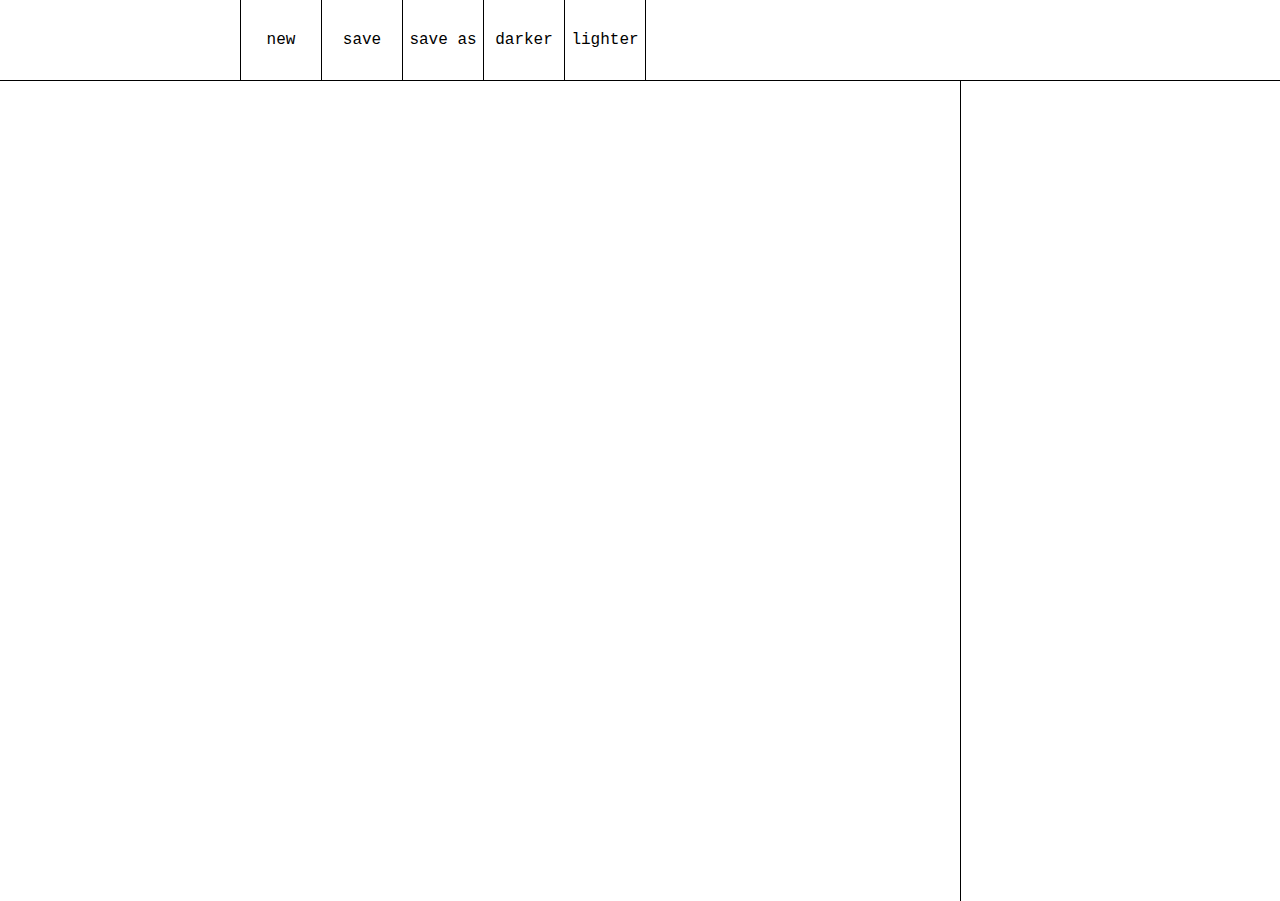
==== index.html @ 558dcccb "Initial commit" ====
<head>
    <link rel = "stylesheet" href = "style.css" lang = "en">
</head>

<body>
    <div id = "toolbar">
        <div id = "fileLoadContainer">
            <input id = "fileSelect" class = "fileSelect" type = "file" title = "Load file"></input>
        </div>
        <div id = "fileNew" title = "Create new file" class = "tapCtrl">new</div>
        <div id = "fileSave" title = "Save to current file" class = "tapCtrl">save</div>
        <div id = "fileSaveAs" title = "Save in new file" class = "tapCtrl">save as</div>
        <div id = "darker"  title = "Make the background darker" class = "tapCtrl">darker</div>
        <div id = "lighter" title = "Make the background lighter" class = "tapCtrl">lighter</div>
        <!--
        <div id = "dirList"></div>
        <div id = "addLibFileContainer">
            <input multiple id = "addLibFile" class = "fileSelect" type = "file" title = "Add files to library"></input>
        </div>
        -->
        <div id = "configOptions">
        </div>
    </div>
    <div id = "editor">
        <textarea class = "scroll" id = "textareaEntry" wrap = "hard" autofocus = "true"
            autocomplete = "false" spellcheck = "false"></textarea>
        <div id = "library"></div>
    </div>
    <script type = "text/javascript" src = "main.js"></script>

</body>
---- style.css ----
body {
    font-family: monospace;
    margin: 0px;
    padding: 0px;
    overflow: hidden;
    color: var(--color_fg);
    background-color: var(--color_bg);
    caret-color: var(--color_fg);
}

:root {
    --color_bg: #ffffff;
    --color_fg: #000000;
    --color_hl: #000000fe;
}

::selection {
    color: var(--color_bg);
    background-color: var(--color_hl);
}

:-webkit-any-link {
    color: var(--color_fg);
}

.borderless_form {
    border-style: hidden;
}:focus {
    outline: none;
}

.tapCtrl {
    width: 80px;
    height: 80px;
    font-size: 16px;
    text-align: center;
    line-height: 80px;
    border-right: 1px solid var(--color_fg);
    cursor: pointer;
    overflow: hidden;
}

#toolbar {
    display: flex;
    width: 100%;
    height: 80px;
    color: var(--color_fg);
    background-color: var(--color_bg);
    border-bottom: 1px solid var(--color_fg);
    user-select: none;
    flex: 0px;
}

#fileLoadContainer {
    display: inline-block;
    overflow: hidden;
    width: 240px;
    height: 80px;
    border-right: 1px solid var(--color_fg);
}

.fileSelect {
    float: right;
    width: 600px;
    height: 80px;
    background-color: var(--color_bg);
    cursor: pointer;
}

#fileSave {
    display: inline-block;
    overflow: hidden;
    width: 80px;
    height: 80px;
    border-right: 1px solid var(--color_fg);
    cursor: pointer;
}

#fileSaveAs {
    display: inline-block;
    overflow: hidden;
    width: 80px;
    height: 80px;
    border-right: 1px solid var(--color_fg);
    cursor: pointer;
}

#fileNew {
    display: inline-block;
    overflow: hidden;
    width: 80px;
    height: 80px;
    border-right: 1px solid var(--color_fg);
    cursor: pointer;
}

#configOptions {
    visibility: hidden;
    position: absolute;
    left: 240px;
    top: 80px;
    display: flex;
    flex: 0px;
    border-left: 1px solid var(--color_fg);
    border-bottom: 1px solid var(--color_fg);
    border-top: 1px solid var(--color_fg);
}

#darker {
    display: inline-block;
    width: 80px;
    height: 80px;
    background-color: var(--color_bg);
    border-right: 1px solid var(--color_fg);
    cursor: pointer;
}

#lighter {
    display: inline-block;
    width: 80px;
    height: 80px;
    background-color: var(--color_bg);
    border-right: 1px solid var(--color_fg);
    cursor: pointer;
    
}

#dirList {
    position: fixed;
    top: 0px;
    right: 80px;
    width: 239px;
    height: 80px;
    border-left: 1px solid var(--color_fg);
}

#addLibFileContainer {
    position: fixed;
    top: 0px;
    right: 0px;
    overflow: hidden;
    width: 80px;
    height: 80px;
    border-left: 1px solid var(--color_fg);
}

#editor {
    display: inline-block;
    width: 100%;
    height: calc(100% - 80px);
    color: var(--color_fg);
    background-color: var(--color_bg);
}

#library {
    float: left;
    width: 319px;
    height: 100%;
    border-left: 1px solid var(--color_fg);
    overflow: hidden;
}

#textareaEntry {
    float: left;
    width: calc(100% - 320px);
    height: 100%;
    resize: none;
    border-style: hidden;
    font-size: 18px;
    color: var(--color_fg);
    background-color: var(--color_bg);
    padding: 5px;
    padding-left: 10px;
    padding-right: 30px;
}:focus {
    outline: none;
}

::-webkit-scrollbar {
    width: 20px;
}

::-webkit-scrollbar-track {
    background: var(--color_bg);
}

::-webkit-scrollbar-thumb {
    background: var(--color_fg);
    border: 5px solid var(--color_bg);
}

::-webkit-scrollbar-thumb:hover {
    border: 3px solid var(--color_bg);
}
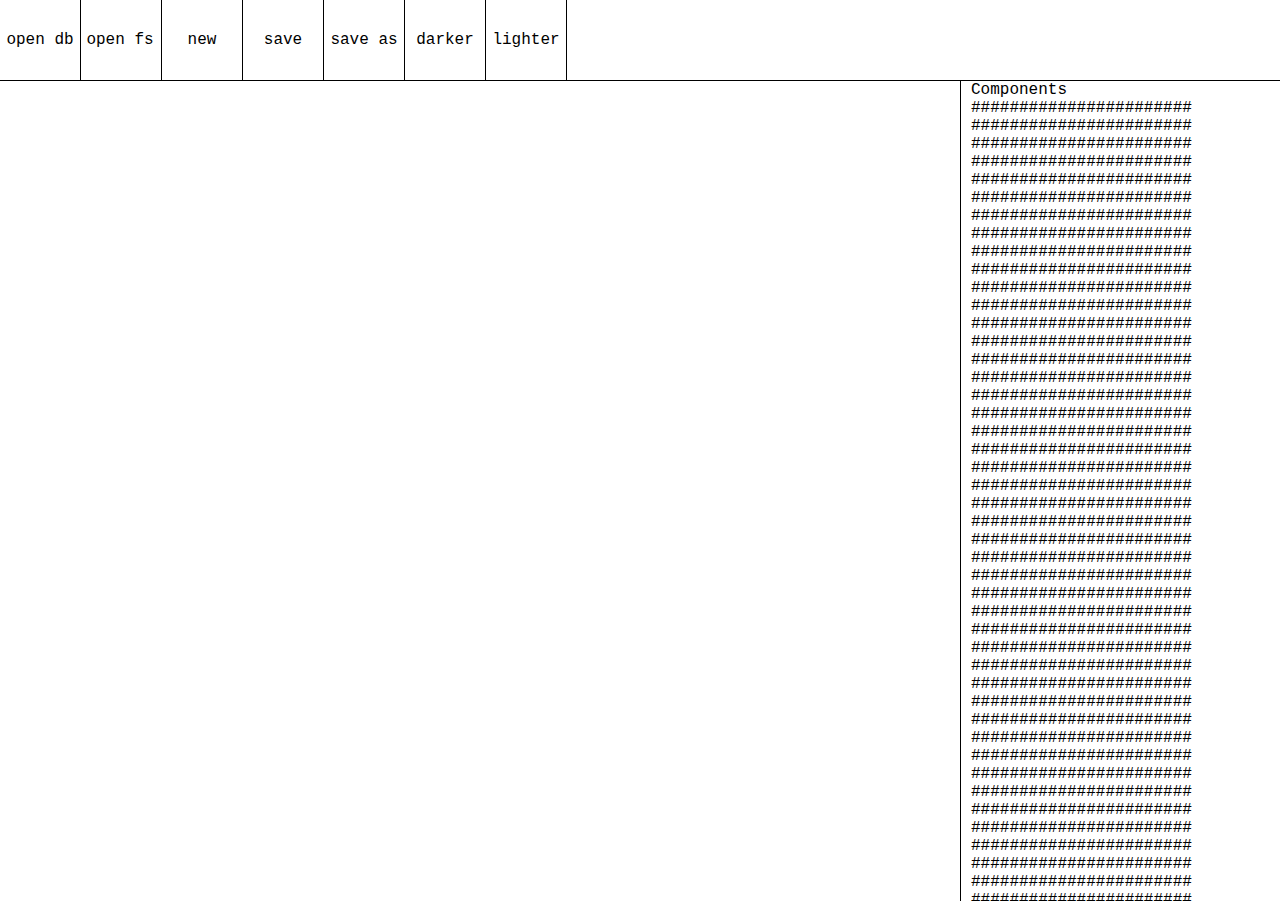
==== commit 10d5c4be: "scrollbar" ====
--- a/index.html
+++ b/index.html
@@ -1,31 +1,93 @@
 <head>
     <link rel = "stylesheet" href = "style.css" lang = "en">
 </head>
-
 <body>
     <div id = "toolbar">
-        <div id = "fileLoadContainer">
-            <input id = "fileSelect" class = "fileSelect" type = "file" title = "Load file"></input>
+        <div id = "openFromDB" title = "Open project from database" class = "trigger">open db</div>
+        <div id = "openFromFileContainer">
+            <input id = "openFromFile" title = "Open project from file system" type = "file"></input>
         </div>
-        <div id = "fileNew" title = "Create new file" class = "tapCtrl">new</div>
-        <div id = "fileSave" title = "Save to current file" class = "tapCtrl">save</div>
-        <div id = "fileSaveAs" title = "Save in new file" class = "tapCtrl">save as</div>
-        <div id = "darker"  title = "Make the background darker" class = "tapCtrl">darker</div>
-        <div id = "lighter" title = "Make the background lighter" class = "tapCtrl">lighter</div>
-        <!--
-        <div id = "dirList"></div>
-        <div id = "addLibFileContainer">
-            <input multiple id = "addLibFile" class = "fileSelect" type = "file" title = "Add files to library"></input>
-        </div>
-        -->
-        <div id = "configOptions">
-        </div>
+        <div id = "openFromFileText">open fs</div>
+        <div id = "fileNew" title = "Create new file" class = "trigger">new</div>
+        <div id = "fileSave" title = "Save to current file" class = "trigger">save</div>
+        <div id = "fileSaveAs" title = "Save in new file" class = "trigger">save as</div>
+        <div id = "darker" title = "Make the background darker" class = "trigger">darker</div>
+        <div id = "lighter" title = "Make the background lighter" class = "trigger">lighter</div>
     </div>
     <div id = "editor">
         <textarea class = "scroll" id = "textareaEntry" wrap = "hard" autofocus = "true"
             autocomplete = "false" spellcheck = "false"></textarea>
-        <div id = "library"></div>
+        <div id = "dbBrowser"></div>
+        <div id = "library" class = "scroll">
+            Components
+            #######################<br>
+            #######################<br>
+            #######################<br>
+            #######################<br>
+            #######################<br>
+            #######################<br>
+            #######################<br>
+            #######################<br>
+            #######################<br>
+            #######################<br>
+            #######################<br>
+            #######################<br>
+            #######################<br>
+            #######################<br>
+            #######################<br>
+            #######################<br>
+            #######################<br>
+            #######################<br>
+            #######################<br>
+            #######################<br>
+            #######################<br>
+            #######################<br>
+            #######################<br>
+            #######################<br>
+            #######################<br>
+            #######################<br>
+            #######################<br>
+            #######################<br>
+            #######################<br>
+            #######################<br>
+            #######################<br>
+            #######################<br>
+            #######################<br>
+            #######################<br>
+            #######################<br>
+            #######################<br>
+            #######################<br>
+            #######################<br>
+            #######################<br>
+            #######################<br>
+            #######################<br>
+            #######################<br>
+            #######################<br>
+            #######################<br>
+            #######################<br>
+            #######################<br>
+            #######################<br>
+            #######################<br>
+            #######################<br>
+            #######################<br>
+            #######################<br>
+            #######################<br>
+            #######################<br>
+            #######################<br>
+            #######################<br>
+            #######################<br>
+            #######################<br>
+            #######################<br>
+            #######################<br>
+            #######################<br>
+            #######################<br>
+            #######################<br>
+            #######################<br>
+            #######################<br>
+            <div id = "components" class = "scroll"></div>
+        </div>
     </div>
+    <div id = "spacer"></div>
     <script type = "text/javascript" src = "main.js"></script>
 
 </body>--- a/style.css
+++ b/style.css
@@ -1,26 +1,27 @@
 body {
     font-family: monospace;
+    font-size: 16px;
     margin: 0px;
     padding: 0px;
     overflow: hidden;
-    color: var(--color_fg);
-    background-color: var(--color_bg);
-    caret-color: var(--color_fg);
+    color: var(--color-fg);
+    background-color: var(--color-bg);
+    caret-color: var(--color-fg);
 }
 
 :root {
-    --color_bg: #ffffff;
-    --color_fg: #000000;
-    --color_hl: #000000fe;
+    --color-bg: #ffffff;
+    --color-fg: #000000;
+    --color-hl: #000000fe;
 }
 
 ::selection {
-    color: var(--color_bg);
-    background-color: var(--color_hl);
+    color: var(--color-bg);
+    background-color: var(--color-hl);
 }
 
 :-webkit-any-link {
-    color: var(--color_fg);
+    color: var(--color-fg);
 }
 
 .borderless_form {
@@ -29,13 +30,22 @@
     outline: none;
 }
 
-.tapCtrl {
-    width: 80px;
-    height: 80px;
-    font-size: 16px;
+.trigger {
+    width: 80px;
+    height: 80px;
     text-align: center;
     line-height: 80px;
-    border-right: 1px solid var(--color_fg);
+    border-right: 1px solid var(--color-fg);
+    cursor: pointer;
+    overflow: hidden;
+}
+
+.toggle {
+    width: 80px;
+    height: 80px;
+    text-align: center;
+    line-height: 80px;
+    border-right: 1px solid var(--color-fg);
     cursor: pointer;
     overflow: hidden;
 }
@@ -44,26 +54,18 @@
     display: flex;
     width: 100%;
     height: 80px;
-    color: var(--color_fg);
-    background-color: var(--color_bg);
-    border-bottom: 1px solid var(--color_fg);
+    color: var(--color-fg);
+    background-color: var(--color-bg);
+    border-bottom: 1px solid var(--color-fg);
     user-select: none;
     flex: 0px;
-}
-
-#fileLoadContainer {
-    display: inline-block;
-    overflow: hidden;
-    width: 240px;
-    height: 80px;
-    border-right: 1px solid var(--color_fg);
 }
 
 .fileSelect {
     float: right;
     width: 600px;
     height: 80px;
-    background-color: var(--color_bg);
+    background-color: var(--color-bg);
     cursor: pointer;
 }
 
@@ -72,7 +74,7 @@
     overflow: hidden;
     width: 80px;
     height: 80px;
-    border-right: 1px solid var(--color_fg);
+    border-right: 1px solid var(--color-fg);
     cursor: pointer;
 }
 
@@ -81,7 +83,7 @@
     overflow: hidden;
     width: 80px;
     height: 80px;
-    border-right: 1px solid var(--color_fg);
+    border-right: 1px solid var(--color-fg);
     cursor: pointer;
 }
 
@@ -90,7 +92,7 @@
     overflow: hidden;
     width: 80px;
     height: 80px;
-    border-right: 1px solid var(--color_fg);
+    border-right: 1px solid var(--color-fg);
     cursor: pointer;
 }
 
@@ -101,17 +103,17 @@
     top: 80px;
     display: flex;
     flex: 0px;
-    border-left: 1px solid var(--color_fg);
-    border-bottom: 1px solid var(--color_fg);
-    border-top: 1px solid var(--color_fg);
+    border-left: 1px solid var(--color-fg);
+    border-bottom: 1px solid var(--color-fg);
+    border-top: 1px solid var(--color-fg);
 }
 
 #darker {
     display: inline-block;
     width: 80px;
     height: 80px;
-    background-color: var(--color_bg);
-    border-right: 1px solid var(--color_fg);
+    background-color: var(--color-bg);
+    border-right: 1px solid var(--color-fg);
     cursor: pointer;
 }
 
@@ -119,8 +121,8 @@
     display: inline-block;
     width: 80px;
     height: 80px;
-    background-color: var(--color_bg);
-    border-right: 1px solid var(--color_fg);
+    background-color: var(--color-bg);
+    border-right: 1px solid var(--color-fg);
     cursor: pointer;
     
 }
@@ -131,7 +133,7 @@
     right: 80px;
     width: 239px;
     height: 80px;
-    border-left: 1px solid var(--color_fg);
+    border-left: 1px solid var(--color-fg);
 }
 
 #addLibFileContainer {
@@ -141,23 +143,58 @@
     overflow: hidden;
     width: 80px;
     height: 80px;
-    border-left: 1px solid var(--color_fg);
+    border-left: 1px solid var(--color-fg);
 }
 
 #editor {
     display: inline-block;
     width: 100%;
     height: calc(100% - 80px);
-    color: var(--color_fg);
-    background-color: var(--color_bg);
+    color: var(--color-fg);
+    background-color: var(--color-bg);
 }
 
 #library {
     float: left;
-    width: 319px;
+    width: 279px;
     height: 100%;
-    border-left: 1px solid var(--color_fg);
-    overflow: hidden;
+    border-left: 1px solid var(--color-fg);
+    user-select: none;
+    padding-left: 10px;
+    padding-right: 30px;
+    overflow-x: hidden;
+    overflow-y: scroll;
+}
+
+#openFromFileContainer {
+    position: relative;
+    top: 0px;
+    z-index: 1;
+    overflow: hidden;
+    width: 80;
+    height: 80px;
+    background-color: transparent;
+    border-right: 1px solid var(--color-fg);
+}
+
+#openFromFile {
+    position: absolute;
+    right: 0px;
+    z-index: 1;
+    width: 600px;
+    height: 80px;
+    background-color: transparent;
+    cursor: pointer;
+}
+
+#openFromFileText {
+    position: absolute;
+    left: 80px;
+    z-index: 0;
+    width: 80px;
+    height: 80px;
+    text-align: center;
+    line-height: 80px;
 }
 
 #textareaEntry {
@@ -167,8 +204,8 @@
     resize: none;
     border-style: hidden;
     font-size: 18px;
-    color: var(--color_fg);
-    background-color: var(--color_bg);
+    color: var(--color-fg);
+    background-color: var(--color-bg);
     padding: 5px;
     padding-left: 10px;
     padding-right: 30px;
@@ -176,19 +213,37 @@
     outline: none;
 }
 
+#dbBrowser {
+    visibility: hidden;
+    position: absolute;
+    left: 0px;
+    top: 81px;
+    width: calc(100% - 320px);
+    height: calc(100% - 81px);
+    display: flex;
+    flex: 0px;
+    background-color: var(--color-bg);
+}
+
+#spacer {
+    position: absolute;
+    bottom: 0px;
+    right: 0px;
+}
+
 ::-webkit-scrollbar {
     width: 20px;
 }
 
 ::-webkit-scrollbar-track {
-    background: var(--color_bg);
+    background: var(--color-bg);
 }
 
 ::-webkit-scrollbar-thumb {
-    background: var(--color_fg);
-    border: 5px solid var(--color_bg);
+    background: var(--color-fg);
+    border: 5px solid var(--color-bg);
 }
 
 ::-webkit-scrollbar-thumb:hover {
-    border: 3px solid var(--color_bg);
+    border: 3px solid var(--color-bg);
 }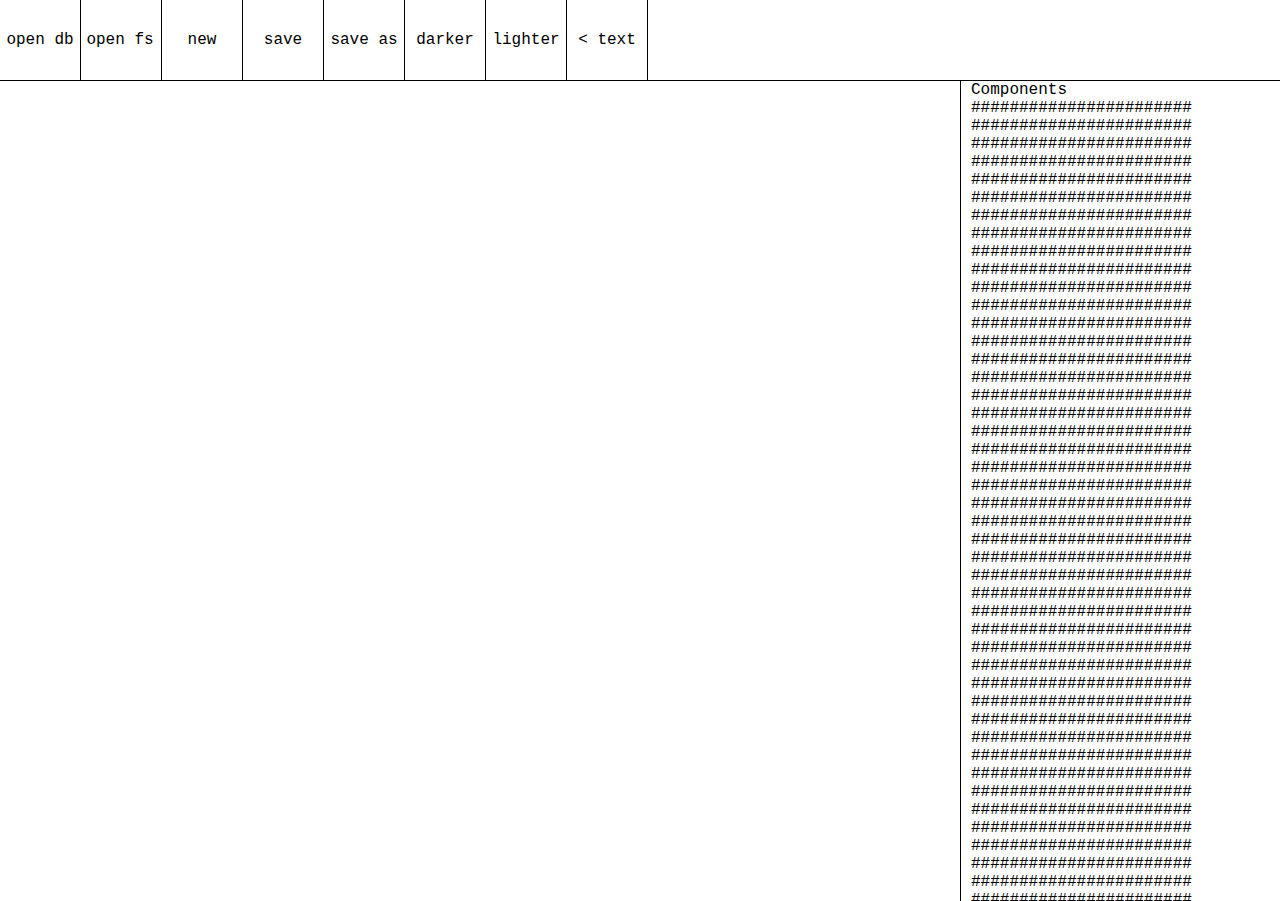
==== commit 245ba785: "buttons" ====
--- a/index.html
+++ b/index.html
@@ -3,6 +3,7 @@
 </head>
 <body>
     <div id = "toolbar">
+        <div id = "fileMenuDrop" class = "popMenu"></div>
         <div id = "openFromDB" title = "Open project from database" class = "trigger">open db</div>
         <div id = "openFromFileContainer">
             <input id = "openFromFile" title = "Open project from file system" type = "file"></input>
@@ -13,6 +14,7 @@
         <div id = "fileSaveAs" title = "Save in new file" class = "trigger">save as</div>
         <div id = "darker" title = "Make the background darker" class = "trigger">darker</div>
         <div id = "lighter" title = "Make the background lighter" class = "trigger">lighter</div>
+        <div id = "flow" title = "Toggles flowchart view" class = "trigger"></div>
     </div>
     <div id = "editor">
         <textarea class = "scroll" id = "textareaEntry" wrap = "hard" autofocus = "true"
@@ -88,6 +90,7 @@
         </div>
     </div>
     <div id = "spacer"></div>
-    <script type = "text/javascript" src = "main.js"></script>
+    <div id = "scripts"></div>
+    <script id = "main" type = "text/javascript" src = "main.js"></script>
 
 </body>--- a/style.css
+++ b/style.css
@@ -40,16 +40,6 @@
     overflow: hidden;
 }
 
-.toggle {
-    width: 80px;
-    height: 80px;
-    text-align: center;
-    line-height: 80px;
-    border-right: 1px solid var(--color-fg);
-    cursor: pointer;
-    overflow: hidden;
-}
-
 #toolbar {
     display: flex;
     width: 100%;
@@ -69,33 +59,6 @@
     cursor: pointer;
 }
 
-#fileSave {
-    display: inline-block;
-    overflow: hidden;
-    width: 80px;
-    height: 80px;
-    border-right: 1px solid var(--color-fg);
-    cursor: pointer;
-}
-
-#fileSaveAs {
-    display: inline-block;
-    overflow: hidden;
-    width: 80px;
-    height: 80px;
-    border-right: 1px solid var(--color-fg);
-    cursor: pointer;
-}
-
-#fileNew {
-    display: inline-block;
-    overflow: hidden;
-    width: 80px;
-    height: 80px;
-    border-right: 1px solid var(--color-fg);
-    cursor: pointer;
-}
-
 #configOptions {
     visibility: hidden;
     position: absolute;
@@ -106,25 +69,6 @@
     border-left: 1px solid var(--color-fg);
     border-bottom: 1px solid var(--color-fg);
     border-top: 1px solid var(--color-fg);
-}
-
-#darker {
-    display: inline-block;
-    width: 80px;
-    height: 80px;
-    background-color: var(--color-bg);
-    border-right: 1px solid var(--color-fg);
-    cursor: pointer;
-}
-
-#lighter {
-    display: inline-block;
-    width: 80px;
-    height: 80px;
-    background-color: var(--color-bg);
-    border-right: 1px solid var(--color-fg);
-    cursor: pointer;
-    
 }
 
 #dirList {
